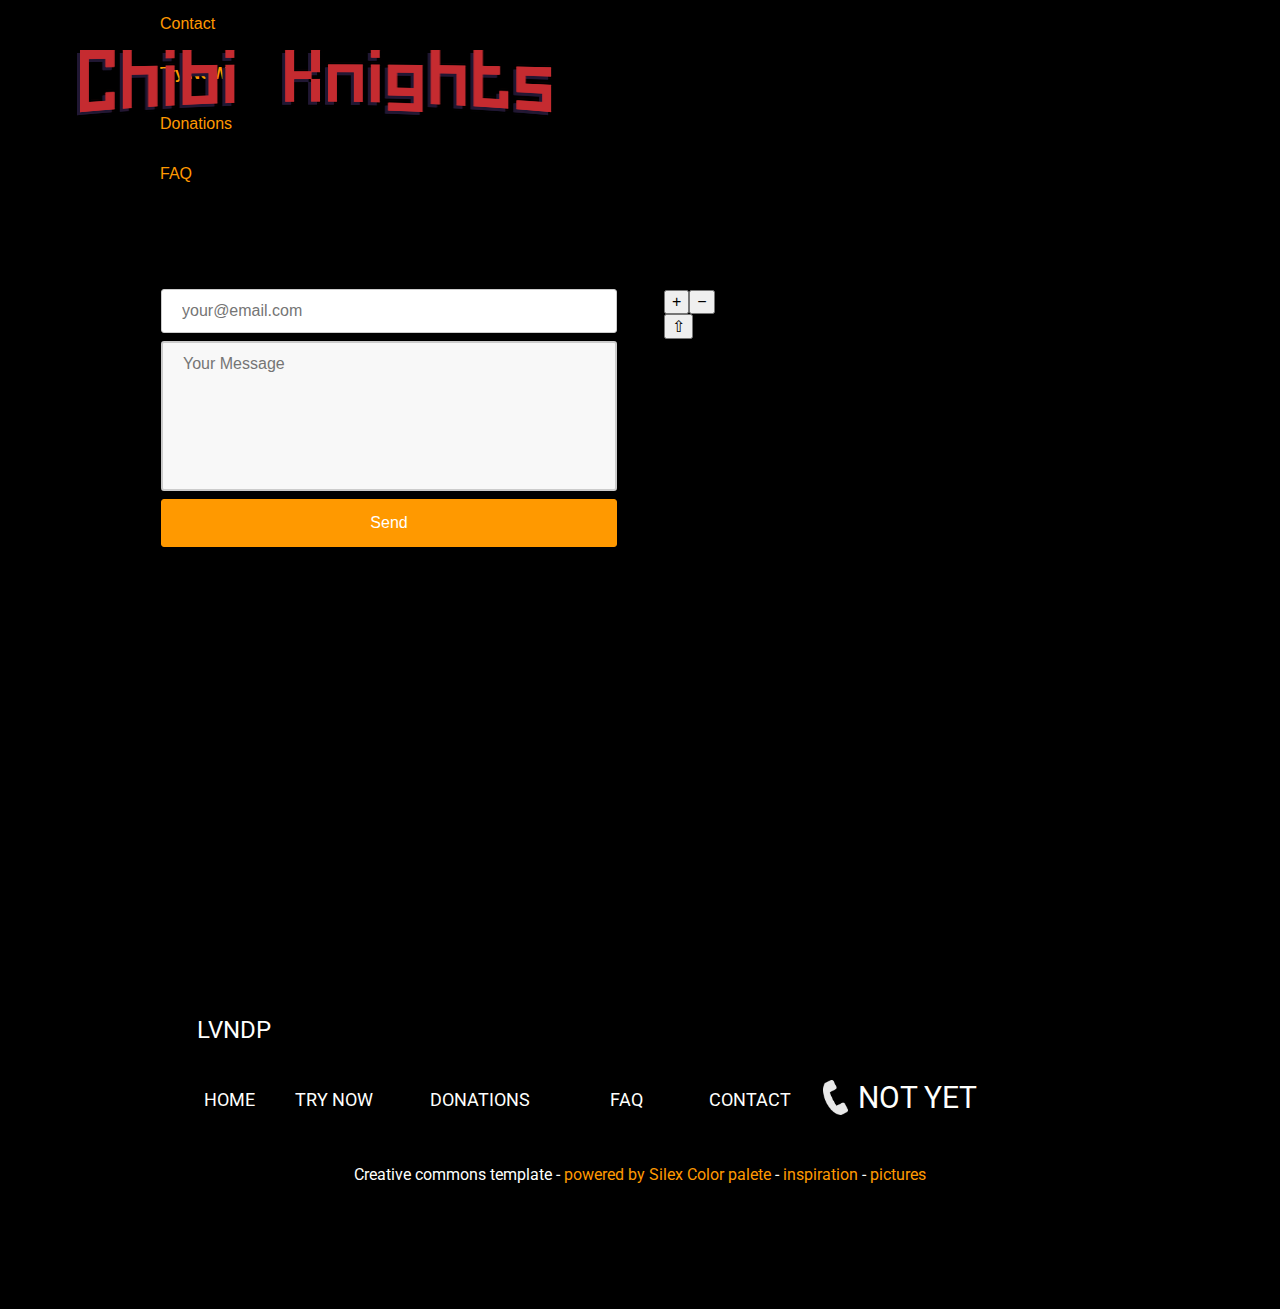
==== contact.html @ 05e99b9a "Batch update" ====
<!doctype html><html lang=""><head>
    <title>Ipsoom Center - Silex template - Contact</title>
    <meta charset="UTF-8">
    <meta name="generator" content="Silex v2.2.10">
    <!-- leave this for stats -->
    <script type="text/javascript" src="js/jquery.js"></script>
    

    
    <script type="text/javascript" src="js/front-end.js"></script>
    <!-- Normalize -->
    <link href="css/normalize.css" rel="stylesheet">
    <!-- Silex style -->
    <link href="css/front-end.css" rel="stylesheet">

    
    
    
    




























    




    
















































    
    
    
<link href="https://fonts.googleapis.com/css?family=Roboto:100,400" rel="stylesheet" class="silex-custom-font"><meta name="viewport" content="width=device-width, initial-scale=1"><meta name="website-width" content="960"><meta name="hostingProvider" content="unifile"><script src="js/script.js" type="text/javascript"></script><link href="css/styles.css" rel="stylesheet" type="text/css">

    <style>body { opacity: 0; transition: .25s opacity ease; }</style></head>

<body data-silex-type="container-element" class="silex-id-1439554967896-66 all-style enable-mobile silex-runtime silex-published" style=""><div data-silex-type="container-element" class="container-element editable-style silex-id-1538221038117-34 section-element hide-on-desktop" style=""><div data-silex-type="container-element" class="editable-style silex-id-1538221038114-33 container-element silex-element-content silex-container-content website-width"></div></div>
    <div data-silex-type="container-element" class="container-element editable-style silex-id-1490693608162-3 section-element website-min-width">
        <div data-silex-type="container-element" class="editable-style silex-element-content website-width silex-id-1490693608161-2 silex-container-content container-element"><div data-silex-type="text-element" class="editable-style silex-id-1552775712222-12 text-element silex-component hide-on-desktop prevent-auto-z-index nav" style=""><div class="silex-element-content normal"><style>.hamburger-menu_1563834258585_856 {position: absolute; z-index: 20;}.silex-editor .hamburger-menu_1563834258585_856 nav {left: -9999px;}.hamburger-menu_1563834258585_856 nav ul {margin-top: 80px;}.hamburger-menu_1563834258585_856 nav {opacity: 0; position: absolute; background-color: #333333; transition: left 1s ease, height 0s ease 1s; left: -300px; width: 300px; height: 20px;}.hamburger-menu_1563834258585_856.open nav {opacity: 1; height: 100vh; left: 0; transition: left 1s ease, height 0s ease 0s;}.hamburger-menu_1563834258585_856 .nav-container {z-index: 10; position: absolute;}.hamburger-menu_1563834258585_856.open .nav-container {}.hamburger-menu_1563834258585_856 .hamburger-btn {z-index: 20; cursor: pointer; position: absolute;}.hamburger-menu_1563834258585_856 .hamburger-btn span {display: block; width: 30px; height: 5px; margin-bottom: 3px; position: relative; background-color: #000000; border: 1px solid #ffffff; border-radius: 3px; transition: border-color 0.1s ease-in,
      opacity 0.1s ease-in,
      transform 0.1s ease-in,
      background 0.1s ease-in;}.hamburger-menu_1563834258585_856.open .hamburger-btn span {border-color: rgba(255, 255, 255, 0);}.hamburger-menu_1563834258585_856 .hamburger-btn span:first-child {transform-origin: 4px -2px;}.hamburger-menu_1563834258585_856.open .hamburger-btn span:first-child {transform: rotate(45deg) translate(7px, -4px);}.hamburger-menu_1563834258585_856.open .hamburger-btn span:nth-last-child(2) {opacity: 0;}.hamburger-menu_1563834258585_856 .hamburger-btn span:nth-child(3) {transform-origin: -11px 4px;}.hamburger-menu_1563834258585_856.open .hamburger-btn span:nth-child(3) {transform: rotate(-45deg) translate(0, 12px);}</style>
<!-- inspired by https://codepen.io/erikterwan/pen/EVzeRP -->
<div class="hamburger-menu_1563834258585_856 closed">
    <div class="hamburger-btn fixed">
      <span></span>
      <span></span>
      <span></span>
    </div>
    <div class="nav-container">
      <div class="prevent-scale">
        <nav role="navigation" class="">
            <ul>
            
                <li><a href="./" class="">Home</a></li>
            
                <li><a href="our-mission.html" class="">Our mission</a></li>
            
                <li><a href="news-press.html" class="">News &amp; Press</a></li>
            
                <li><a href="how-to-help.html" class="">How to help</a></li>
            
                <li><a href="contact.html" class="page-link-active">Contact</a></li>
            
            </ul>
        </nav>
      </div>
  </div>
</div>
<script type="text/javascript">
(function() {
  var isOpen = false;
  function close() {
    isOpen = false;
    $('.hamburger-menu_1563834258585_856').removeClass('open');
    $('.hamburger-menu_1563834258585_856').addClass('closed');
  }
  function open() {
    isOpen = true;
    $('.hamburger-menu_1563834258585_856').addClass('open');
    $('.hamburger-menu_1563834258585_856').removeClass('closed');
  }
  function toggle() {
    if(isOpen) close();
    else open();
  }
  var silexElement = $('.hamburger-menu_1563834258585_856').closest('.editable-style');
  function move(data) {
    var offset = silexElement.offset();
    $('.hamburger-menu_1563834258585_856 .nav-container').css({
      'transform': 'translate(' + (data.scrollLeft - (offset.left/data.scale)) + 'px, ' + (data.scrollTop - (offset.top/data.scale)) + 'px)'
    });
  }
  $('.hamburger-menu_1563834258585_856 .hamburger-btn').click(function() { toggle(); });
  $(document).on('silex.scroll silex.resize', function(e, data) {
    close();
    move(data);
  });
  close();
})();
</script>
</div></div>
            
            
            


            
            
            
        <div data-silex-type="container-element" class="editable-style silex-id-1552775732073-13 container-element hide-on-desktop"></div><a href="contact.html" data-silex-type="text-element" class="editable-style text-element silex-id-1439554966563-53 hide-on-mobile nav-mark nav page-link-active" style="">
                <div class="silex-element-content normal"><p><a href="contact.html" class="page-link-active">Contact</a></p>
                </div>
            </a><a href="our-mission.html" data-silex-type="text-element" class="editable-style text-element hide-on-mobile silex-id-1596401810194-0 nav-mark nav" style="">
                <div class="silex-element-content normal"><p><a href="our-mission.html" class=""><b>Try NOW</b></a></p>
                </div>
            </a><a href="news-press.html" data-silex-type="text-element" class="editable-style text-element silex-id-1439554966975-57 hide-on-mobile nav-mark nav" style="">
                <div class="silex-element-content normal"><p><a href="news-press.html" class="">Donations</a></p>
                </div>
            </a><a href="./" data-silex-type="image-element" class="editable-style silex-id-1490693355800-0 image-element" style=""><img src="assets/Title%20dfssssff%201.png" class="silex-element-content"></a><a href="how-to-help.html" data-silex-type="text-element" class="editable-style text-element hide-on-mobile silex-id-1596402918164-6 nav-mark nav" style="">
                <div class="silex-element-content normal"><p><a href="how-to-help.html" class="">FAQ</a></p>
                </div>
            </a></div>
    </div>
    
    











    <div class=""></div>




























    <div class="silex-pages">
        <a id="page-home" data-silex-type="page-element" class="page-element" href="./">Home</a><a id="page-our-mission" data-silex-type="page-element" class="page-element" href="our-mission.html">Our Mission</a><a id="page-news-press" data-silex-type="page-element" class="page-element" href="news-press.html">News &amp; Press</a><a id="page-how-to-help" data-silex-type="page-element" class="page-element" href="how-to-help.html">How to Help</a><a id="page-contact" data-silex-type="page-element" class="page-element page-link-active" href="contact.html">Contact</a><a id="page-game" href="game.html" data-silex-type="page-element" class="page-element">Game</a></div>






































    <div data-silex-type="container-element" class="container-element website-min-width editable-style silex-id-1490694258064-17 section-element page-contact paged-element paged-element-visible">
        <div data-silex-type="container-element" class="editable-style silex-element-content website-width silex-id-1490694258062-16 silex-container-content container-element">

            <div data-silex-type="html-element" class="editable-style silex-id-1492776401689-1 html-element silex-component silex-component-form">
                <div class="silex-element-content"><form id="id_1538220440244_659" action="https://formspree.io/your@email.com" method="POST">
  
  
  <div>
    
    <input required="" id="field2" name="field2" placeholder="your@email.com" type="text">
  </div>
  
  
  <div class="fill-vertical">
    
    <textarea required="" id="field3" name="field3" placeholder="Your Message"></textarea>
  </div>
  
  <input value="Send" type="submit">
</form>
<style>#id_1538220440244_659 input[type=text], select {width: 100%; padding: 12px 20px; margin: 8px 0; display: inline-block; border: 1px solid #ccc; border-radius: 3px; box-sizing: border-box;}#id_1538220440244_659 input[type=submit] {width: 100%; background-color: #FF9900; color: #FFFFFF; padding: 14px 20px; margin: 8px 0; border: 1px solid #ff9900; border-radius: 3px; cursor: pointer;}#id_1538220440244_659 label {color: #000000;}#id_1538220440244_659 .fill-vertical {flex: 1 1 auto; display: flex; flex-direction: column;}#id_1538220440244_659 .fill-vertical textarea {flex: 1 1 auto; width: 100%; height: 150px; padding: 12px 20px; box-sizing: border-box; border: 2px solid #ccc; border-radius: 3px; background-color: #f8f8f8; font-size: 16px; resize: none;}#id_1538220440244_659 {border-radius: 3px; display: flex; flex-direction: column; justify-content: space-between; height: 100%;}</style>

</div>
            </div>
            
        <div data-silex-type="html-element" class="editable-style silex-id-1548873212201-7 html-element silex-component silex-component-map silex-element-content-full-height"><div class="silex-element-content"><div id="mapdiv_1552776904778_764"><div class="ol-viewport" data-view="30" style="position: relative; overflow: hidden; width: 100%; height: 100%; touch-action: none;"><canvas class="ol-unselectable" width="456" height="400" style="width: 100%; height: 100%; display: none;"></canvas><div class="ol-overlaycontainer"></div><div class="ol-overlaycontainer-stopevent"><div class="ol-zoom ol-unselectable ol-control"><button class="ol-zoom-in" type="button" title="Zoom in">+</button><button class="ol-zoom-out" type="button" title="Zoom out">−</button></div><div class="ol-rotate ol-unselectable ol-control ol-hidden"><button class="ol-rotate-reset" type="button" title="Reset rotation"><span class="ol-compass" style="transform: rotate(0rad);">⇧</span></button></div><div class="ol-attribution ol-unselectable ol-control ol-collapsed" style="display: none;"><ul><li style=""><a href="https://openlayers.org/"><img src="[data-uri]"></a></li><li>© <a href="https://www.openstreetmap.org/copyright">OpenStreetMap</a> contributors.</li></ul><button type="button" title="Attributions"><span>i</span></button></div></div></div><div class="ol-viewport" data-view="3" style="position: relative; overflow: hidden; width: 100%; height: 100%; touch-action: none;"><canvas class="ol-unselectable" style="width: 100%; height: 100%; display: none;"></canvas><div class="ol-overlaycontainer"></div><div class="ol-overlaycontainer-stopevent"><div class="ol-zoom ol-unselectable ol-control"><button class="ol-zoom-in" type="button" title="Zoom in">+</button><button class="ol-zoom-out" type="button" title="Zoom out">−</button></div><div class="ol-rotate ol-unselectable ol-control ol-hidden"><button class="ol-rotate-reset" type="button" title="Reset rotation"><span class="ol-compass">⇧</span></button></div><div class="ol-attribution ol-unselectable ol-control ol-collapsed" style="display: none;"><ul><li style="display: none;"></li></ul><button type="button" title="Attributions"><span>i</span></button></div></div></div><div class="ol-viewport" data-view="3" style="position: relative; overflow: hidden; width: 100%; height: 100%; touch-action: none;"><canvas class="ol-unselectable" style="width: 100%; height: 100%; display: none;"></canvas><div class="ol-overlaycontainer"></div><div class="ol-overlaycontainer-stopevent"><div class="ol-zoom ol-unselectable ol-control"><button class="ol-zoom-in" type="button" title="Zoom in">+</button><button class="ol-zoom-out" type="button" title="Zoom out">−</button></div><div class="ol-rotate ol-unselectable ol-control ol-hidden"><button class="ol-rotate-reset" type="button" title="Reset rotation"><span class="ol-compass">⇧</span></button></div><div class="ol-attribution ol-unselectable ol-control ol-collapsed" style="display: none;"><ul><li style="display: none;"></li></ul><button type="button" title="Attributions"><span>i</span></button></div></div></div></div>
<style>#mapdiv_1552776904778_764 {width: 100%; height: 100%;}</style>
<script type="text/javascript">


function init_1552776904778_764() {
    if(!$('body').hasClass('silex-runtime') && typeof(ol) === 'undefined') {
        // wait for dependencies to be loaded
        setTimeout(init_1552776904778_764, 100);
        return;
    }

    // apply position and zoom
    // from map URL http://www.openstreetmap.org/#map=18/48.88680/2.34235&layers=C
    // var params = 'http://www.openstreetmap.org/#map=18/48.87378/2.29489&layers=C'.match(/.*map=([0-9]*)\/(.*)\/(.*)&layers=(.)/);
    var params = 'http://www.openstreetmap.org/#map=18/48.87378/2.29489&layers=C'.match(/.*map=([0-9]*)\/(.*)\/(.*)/);
    if(params) {
        var zoom = parseFloat(params[1]);
        var lat = parseFloat(params[2]);
        var lon = parseFloat(params[3]);
        // var layer = params[4] || 'S';
        var center = ol.proj.fromLonLat([lon, lat]);
        var map = new ol.Map({
          layers: [
            new ol.layer.Tile({
              source: new ol.source.OSM()
            })
          ],
          target: 'mapdiv_1552776904778_764',
          view: new ol.View({
            center: center,
            zoom: zoom
          })
        });
        
        var iconFeature = new ol.Feature({
            geometry: new ol.geom.Point(center)
        });
        var vectorSource = new ol.source.Vector({
            features: [iconFeature]
        });
        var vectorLayer = new ol.layer.Vector({
            source: vectorSource
        });
        var iconStyle = new ol.style.Style({
            image: new ol.style.Icon(({
                anchor: [0.5, 1],
                anchorXUnits: 'fraction',
                anchorYUnits: 'fraction',
                opacity: 1,
                src: 'https://openlayers.org/en/v4.0.1/examples/data/icon.png'
            }))
        });
        iconFeature.setStyle(iconStyle);
        map.addLayer(vectorLayer);
        
    }
}
init_1552776904778_764();
$(document).on('silex.resize', function() {
    $('#mapdiv_1552776904778_764').empty();
    init_1552776904778_764();
});

</script>
</div></div></div>
    </div>




    
    

    
    

    
    
    



















<div data-silex-type="container-element" class="container-element editable-style silex-id-1490694042605-9 section-element website-min-width">
        <div data-silex-type="container-element" class="editable-style silex-element-content website-width silex-id-1490694042604-8 silex-container-content container-element" style="">
            
            <a href="./" data-silex-type="text-element" class="editable-style text-element silex-id-1439554962691-15 logo" style="">
                <div class="silex-element-content normal">
                    <h2>
                        LVNDP</h2><span class="_wysihtml-temp-caret-fix" style="position: absolute; display: block; min-width: 1px; z-index: 99999;">﻿</span></div>
            </a>
            
            <div data-silex-type="image-element" class="editable-style image-element silex-id-1439554962386-12"><img src="assets/form_icon_phone.png" class="silex-element-content">
            </div>
            <a href="tel:+1800990722" data-silex-type="text-element" class="editable-style text-element silex-id-1439554962283-11 phone-number">
                <div class="silex-element-content normal">
                    <p><b><font color="#fefffd">NOT YET</font>&nbsp;</b><br></p><span class="_wysihtml-temp-caret-fix" style="position: absolute; display: block; min-width: 1px; z-index: 99999;">﻿</span></div>
            </a>
            <a href="contact.html" data-silex-type="text-element" class="editable-style text-element silex-id-1439554962181-10 nav hide-on-mobile nav-mark page-link-active">
                <div class="silex-element-content normal"><p>Contact</p>
                </div>
            </a>
            <a href="how-to-help.html" data-silex-type="text-element" class="editable-style text-element silex-id-1439554962078-9 nav hide-on-mobile nav-mark">
                <div class="silex-element-content normal"><p>Faq</p>
                </div>
            </a>
            <a href="news-press.html" data-silex-type="text-element" class="editable-style text-element silex-id-1439554961964-8 hide-on-mobile nav nav-mark">
                <div class="silex-element-content normal"><p>Donations</p>
                </div>
            </a>
            <a href="our-mission.html" data-silex-type="text-element" class="editable-style text-element silex-id-1439554961840-7 hide-on-mobile nav nav-mark">
                <div class="silex-element-content normal"><p>Try now</p>
                </div>
            </a>
            <a href="./" data-silex-type="text-element" class="editable-style text-element silex-id-1439554961739-6 nav hide-on-mobile nav-mark">
                <div class="silex-element-content normal"><p>Home</p>
                </div>
            </a>
            <div data-silex-type="text-element" class="editable-style text-element silex-id-1439554962792-16 footer">
                <div class="silex-element-content normal"><p>Creative commons template - <a href="//www.silex.me">powered by Silex</a>
                    
                    <a href="//www.colorcombos.com/color-schemes/253/ColorCombo253.html">Color palete</a> - <a href="//blog.templatemonster.com/2011/07/18/free-website-template-charity-jquery-slider-typography/">inspiration</a>
                         - <a href="https://unsplash.com/">pictures</a></p>
                    
                </div>
            </div>
        </div>
    </div></body></html>
---- css/front-end.css ----
/**
 * This file holds the basic CSS styles of Silex websites
 */

/* pages */
.page-element{
  display: none;
}
.paged-element{
  display: none;
}
.silex-published .paged-element{
  display: block;
}
/* default style for silex elements */
.editable-style{
  position: absolute;
  box-sizing: content-box; /* this is needed to set the size of elements with a border (though it could be omited since this is the default value) */
}
.silex-element-content{
  overflow: hidden;
  border-radius: initial;
  width: 100%;
}
/* prevent-auto-z-index is to let the components handle their z-index */
.section-element > .silex-element-content > *:not(.prevent-auto-z-index) {
  /* put the elements of a section on top of sections bellow */
  z-index: 10;
}
.silex-element-content {
  pointer-events: none;
}
.silex-element-content[contenteditable="true"] {
  min-height: 20px;
  cursor: text;
  pointer-events: auto;
}
.editable-style.silex-selected.text-editor-focus {
  /* remove text box selection markers
  box-shadow: none;
  */
  /* a click on current text box will select it */
  cursor: pointer;
}
.text-editor-focus .ui-resizable-handle {
  /* remove text box UI handles for resize */
  display: none;
}
.section-element > .silex-element-content {
  /* section have a content element, and it needs to keep pointer events
     because it container other silex elements
  */
  pointer-events: auto;
}
body.silex-runtime .silex-element-content {
  pointer-events: auto;
}
.editable-style.section-element {
  position: relative;
  left: 0;
  top: 0;
  right: 0;
  padding: 0 100px;
  margin: 0;
}
.silex-runtime .editable-style.section-element {
  padding: 0;
  margin: 0;
  margin-top: -1px;
}
.default-site-width, /* for backward compat, FIXME: remove in a while */
.website-width {
  width: 960px;
}
.section-element .silex-container-content {
  position: relative;
  left: 0;
  top: 0;
  margin-left: auto;
  margin-right: auto;
  overflow: initial;
}
/* background */
.background{
  position: relative !important;
  left: 0 !important;
  top: 0 !important; /* !important is useful while editing */
  margin-left: auto;
  margin-right: auto;
  z-index: 1;
}
/* resize */
.editable-style.image-element .silex-element-content {
  position: absolute;
  border-radius: inherit; /* this is to follow the element's radius */
  height: 100%;
}
/* wysihtml text editor styles */
.wysiwyg-float-left {
  float: left;
  margin: 0 8px 8px 0;
}
.wysiwyg-float-right {
  float: right;
  margin: 0 0 8px 8px;
}
/* Remove dots surrounding links in Firefox
    because of normalize.css */
a:focus{ outline: none;}

body.silex-runtime .editable-style[data-silex-href] {
  cursor: pointer;
}
body.enable-mobile .editable-style.hide-on-desktop {
  display: none;
}
/* elements styles */
body.enable-mobile .background {
  height: initial;
  padding-bottom: 50px;
}
.silex-runtime .fixed {
  position: absolute;
  z-index: 20;
}
/* Mobile styles */
@media (max-width:480px) {
  /* hide horizontal scroll bar which appears because of residual values in css
  html {
    overflow-x: hidden;
  }
  */
  body {
    position: initial; /* used to be absolute but now only in editor (editable.css), when position is absolute the body has the size of its content */
  }
  /* mobile mode */
  body.enable-mobile .editable-style:not(.prevent-mobile-style),
  body.enable-mobile .background.background-initial {
    position: static;
    top: auto;
    left: auto;
    max-width: 100%;
    min-width: auto; /* this is to remove sections min-width, since section min-width is set to the witdh of its content in Element::setStyle() */
    margin-left: auto;
    margin-right: auto;
  }
  body.enable-mobile .editable-style.container-element {
    padding: 10px; /* leave space between a container and its content */
  }
  body.enable-mobile .editable-style.section-element {
    padding: 0;
  }
  body.enable-mobile .editable-style.section-element > .silex-element-content {
    padding: 10px 0; /* leave space between a container and its content */
  }
  body.enable-mobile.silex-resizing .editable-style:not(.prevent-mobile-style) {
    max-width: unset; /* while dragging let the user size the elements freely */
  }
  body.enable-mobile .image-element.editable-style:not(.prevent-mobile-style) {
    position: relative;
  }
  body.enable-mobile .editable-style.section-element {
    max-width: 100%; /* section bg should be 100% width because user do not need to grab the side and resize */
    padding: 0;
    margin: 0;
  }
  body.enable-mobile .container-element {
    display: flex;
    align-items: center;
    justify-content: space-around;
    flex-wrap: wrap;
    height: fit-content;
  }
  /* but still hide paged elements or desktop only elements */
  .paged-element-hidden.paged-element.editable-style {
    display: none;
  }
  body.enable-mobile .editable-style.hide-on-mobile {
    display: none;
  }
  body.enable-mobile .editable-style.hide-on-desktop {
    display: initial;
  }
  body.silex-runtime.enable-mobile .background.background-initial {
    max-width: 100%;
  }
}

/**
 * prodotype components
 */
.silex-element-content-full-height .silex-element-content {
  height: 100%;
}
.prodotype-preview {
  display: none;
}
.prodotype-runtime,
.prodotype-runtime-strict {
  display: none;
}
.prodotype-published {
  display: none;
}
body.silex-editor .prodotype-preview {
  display: block;
}
body.silex-runtime .prodotype-runtime,
body.silex-runtime .prodotype-runtime-strict {
  display: block;
}
body.silex-published .prodotype-published {
  display: block;
}
body.silex-publish .prodotype-runtime-strict {
  display: none;
}
.prodotype-force-size {
  position: absolute;
  width: 100%;
  height: 100%;
}
.silex-component-button button {
  width: 100%;
}
/* full-width component*/
div.editable-style.full-width-section {
  min-height: 100px;
}

div.editable-style.full-width-section>.editable-style {
  position: static;
  min-width: 100%;
}

div.editable-style.full-width-section>.editable-style.silex-element-content {
  display: none;
}
---- css/styles.css ----
.nav-mark a {padding: 15px 5px; transition: background-color .5s ease;}.sub-nav.sub-nav-active {width: 250px; box-shadow: 0 1px 10px black;}.sub-nav {transition: all .15s ease-out; z-index: 100; cursor: pointer;}
.silex-id-1439554967896-66 {background-color: rgb(0, 0, 0); border-top-color: rgb(0, 0, 0); border-right-color: rgb(0, 0, 0); border-bottom-color: rgb(0, 0, 0); border-left-color: rgb(0, 0, 0);}.silex-id-1538221038117-34 {top: 5px; left: 5px;}@media only screen and (max-width: 480px) {.silex-id-1538221038117-34 {top: 0px; left: 0px;}}.silex-id-1538221038114-33 {min-height: 20px;}@media only screen and (max-width: 480px) {.silex-id-1538221038114-33 {min-height: 58px; top: 27px; left: 12px; width: 445px;}}.silex-id-1490693608162-3 {background-color: transparent; top: 5px; left: 5px; min-width: 960px;}.silex-id-1490693608161-2 {min-height: 147px; background-color: transparent; top: 15px; left: 647px; width: 960px;}.silex-id-1552775712222-12 {min-height: 27px; width: 33px; background-color: transparent; top: 100px; left: 774px;}@media only screen and (max-width: 480px) {.silex-id-1552775712222-12 {left: 0px; top: 0px; min-height: 26px; width: 32px;}}.silex-id-1552775732073-13 {width: 100px; min-height: 100px; background-color: rgb(255, 255, 255); top: 100px; left: 740px;}@media only screen and (max-width: 480px) {.silex-id-1552775732073-13 {left: 391px; top: 64px; background-color: transparent; width: 27px; min-height: 20px;}}.silex-id-1439554966563-53 {width: 95px; top: 73px; left: 819px; box-sizing: content-box; min-height: 46px;}.silex-id-1596401810194-0 {width: 152px; top: 73px; left: 393px; box-sizing: content-box; min-height: 55px;}.silex-id-1439554966975-57 {width: 152px; top: 73px; left: 533px; box-sizing: content-box; min-height: 55px; background-color: transparent;}.silex-id-1490693355800-0 {width: 492px; min-height: 85px; top: 43.98957443237305px; left: -93.00000095367432px;}.silex-id-1596402918164-6 {width: 95px; top: 73px; left: 697.9896240234375px; box-sizing: content-box; min-height: 45px;}.silex-id-1490693798023-5 {background-color: transparent; top: 178px; left: 5px; min-width: 960px;}.silex-id-1490693798022-4 {min-height: 474px; background-color: transparent; top: 15px; left: 647px; width: 960px;}.silex-id-1439554966458-52 {width: 960px; top: 3px; left: -1.333343505859375px; box-sizing: content-box; background-color: transparent; min-height: 482px;}.silex-id-1439554966357-51 {width: 232px; top: 164px; left: 0px; box-sizing: content-box; border-top-color: rgb(255, 255, 255); border-right-color: rgb(255, 255, 255); border-bottom-color: rgb(255, 255, 255); border-left-color: rgb(255, 255, 255); border-top-width: 0px; border-right-width: 3px; border-bottom-width: 0px; border-left-width: 0px; border-top-style: solid; border-right-style: solid; border-bottom-style: solid; border-left-style: solid; background-color: rgb(102, 88, 71); min-height: 159px;}@media only screen and (max-width: 480px) {.silex-id-1439554966357-51 {top: 0px; left: 93px; width: 234px; min-height: 158px;}}.silex-id-1439554966255-50 {width: 183px; top: 22px; left: 45px; box-sizing: content-box; min-height: 118px;}.silex-id-1439554966154-49 {width: 232px; top: 5px; left: 0px; box-sizing: content-box; border-top-color: rgb(255, 255, 255); border-right-color: rgb(255, 255, 255); border-bottom-color: rgb(255, 255, 255); border-left-color: rgb(255, 255, 255); border-top-width: 0px; border-right-width: 3px; border-bottom-width: 0px; border-left-width: 0px; border-top-style: solid; border-right-style: solid; border-bottom-style: solid; border-left-style: solid; background-color: rgba(192,74,53,1); min-height: 159px;}.silex-id-1439554966050-48 {width: 183px; top: 17px; left: 45px; box-sizing: content-box; min-height: 104px;}.silex-id-1439554965843-46 {width: 232px; top: 323px; left: 0px; box-sizing: content-box; border-top-color: rgb(255, 255, 255); border-right-color: rgb(255, 255, 255); border-bottom-color: rgb(255, 255, 255); border-left-color: rgb(255, 255, 255); border-top-width: 0px; border-right-width: 3px; border-bottom-width: 0px; border-left-width: 0px; border-top-style: solid; border-right-style: solid; border-bottom-style: solid; border-left-style: solid; background-color: rgb(61, 54, 45); min-height: 159px;}.silex-id-1439554965740-45 {width: 183px; top: 22px; left: 45px; box-sizing: content-box; min-height: 104px;}.silex-id-1596401957684-2 {width: 520px; min-height: 482px; top: 2px; left: 235px;}.silex-id-1596402475060-4 {width: 478px; min-height: 482px; top: 2px; left: 492px; border-width: 0 0 0 5px; border-style: solid;}.silex-id-1596402753030-5 {width: 229px; min-height: 50px; top: 11px; left: 508.00341796875px;}.silex-id-1490694258064-17 {background-color: transparent; top: 171px; left: 0px; border-color: #000000; min-width: 960px;}.silex-id-1490694258062-16 {min-height: 744px; background-color: transparent; border-color: #000000; top: 15px; left: 329px; width: 960px;}.silex-id-1492776401689-1 {width: 456px; height: 587px; background-color: transparent; top: 83px; left: 1px;}.silex-id-1548873212201-7 {height: 400px; width: 456px; background-color: transparent; top: 92px; left: 504px;}.silex-id-1490694217944-13 {background-color: transparent; top: 171px; left: 0px;}.silex-id-1490694217944-12 {min-height: 236px; background-color: transparent;}.silex-id-1439554961432-3 {width: 817px; top: 31px; left: 2px; box-sizing: content-box; min-height: 189px;}.silex-id-1490701905049-21 {background-color: transparent; top: 100px; left: NaNpx; background-image: url(../assets/nQZcA7PRTyuduZPSZQ88_wanderlust.jpg); background-size: cover; background-position: center center;}.silex-id-1490701905043-20 {min-height: 480px; background-color: transparent;}.silex-id-1490694237194-15 {background-color: transparent; top: 171px; left: 0px; min-width: 960px;}.silex-id-1490694237193-14 {min-height: 232px; background-color: transparent; top: 15px; left: 545px; width: 960px;}.silex-id-1439554961331-2 {width: 817px; top: 31px; left: 2px; box-sizing: content-box; min-height: 189px;}.silex-id-1490701944668-23 {background-color: transparent; top: 100px; left: NaNpx; background-image: url(../assets/xpdPwXTASnOUXFpIPgDs_IMG_1460_edt.jpg); background-size: cover; background-position: bottom center;}.silex-id-1490701944667-22 {min-height: 480px; background-color: transparent;}.silex-id-1490694152451-11 {background-color: transparent; top: 433px; left: NaNpx; min-width: 960px;}.silex-id-1490694152449-10 {min-height: 151px; background-color: transparent; top: 0px; left: 0px;}.silex-id-1439554961635-5 {width: 817px; top: 31px; left: 2px; box-sizing: content-box; min-height: 102px;}.silex-id-1596448483202-2 {}.silex-id-1596448483053-1 {min-height: 505px; top: 0px; left: 0px;}.silex-id-1596449846811-5 {}.silex-id-1596449846684-4 {min-height: 604px; top: 0px; left: 0px;}.silex-id-1596453449970-0 {width: 437px; min-height: 36px; top: 258px; left: 261.0000305175781px;}.silex-id-1490694042605-9 {background-color: transparent; top: 931px; left: 0px;}@media only screen and (max-width: 480px) {.silex-id-1490694042605-9 {top: 3037px; left: 0px;}}.silex-id-1490694042604-8 {min-height: 367px; background-color: transparent; top: 0px; left: 0px;}@media only screen and (max-width: 480px) {.silex-id-1490694042604-8 {min-height: 648px;}}.silex-id-1439554962691-15 {width: 264px; top: 55px; left: 37px; box-sizing: content-box; min-height: 67px;}@media only screen and (max-width: 480px) {.silex-id-1439554962691-15 {top: 2000px; left: 13px; width: 419px; min-height: 125px;}}.silex-id-1439554962386-12 {width: 25px; top: 139px; left: 663px; box-sizing: content-box; min-height: 34.5676px;}.silex-id-1439554962283-11 {width: 240px; top: 127px; left: 698px; box-sizing: content-box; min-height: 52px;}@media only screen and (max-width: 480px) {.silex-id-1439554962283-11 {top: 2129px; left: 1px; width: 240px; min-height: 38px;}}.silex-id-1439554962181-10 {width: 102px; top: 136px; left: 539px; box-sizing: content-box; min-height: 45px;}.silex-id-1439554962078-9 {width: 133px; top: 136px; left: 400px; box-sizing: content-box; min-height: 45px;}.silex-id-1439554961964-8 {width: 146px; top: 136px; left: 247px; box-sizing: content-box; min-height: 45px;}.silex-id-1439554961840-7 {width: 134px; top: 136px; left: 107px; box-sizing: content-box; min-height: 45px;}.silex-id-1439554961739-6 {width: 65px; top: 136px; left: 37px; box-sizing: content-box; min-height: 45px;}.silex-id-1439554962792-16 {width: 600px; top: 208px; left: 180px; box-sizing: content-box; background-color: transparent; min-height: 50px;}.silex-id-1538217695429-29 {width: 159px; min-height: 68px; background-color: transparent; top: 74px; left: 754px;}
h2 {font-weight: 400;}.text-element > .silex-element-content {font-family: 'Roboto', sans-serif; font-weight: 400; color: #FEFFFD;}a {color: #FF9900; text-decoration: none;}[data-silex-href] {color: #FF9900; text-decoration: none;}@media only screen and (max-width: 480px), only screen and (max-device-width: 480px) {.text-element > .silex-element-content {font-size: 200%;}}
.nav.text-element > .silex-element-content {font-weight: 400; font-size: 18px; text-align: center; text-transform: uppercase; line-height: 10px;}.nav a {color: #ffffff;}.nav [data-silex-href] {color: #ffffff;}.nav .page-link-active {background-color: #FF9900;}.nav a:hover {background-color: #FF9900;}.nav [data-silex-href]:hover {background-color: #FF9900;}@media only screen and (max-width: 480px) {.nav ul li {list-style-type: none; line-height: 2;}}
.white-title h2 {font-weight: 100; font-size: 38px; color: #000000; text-transform: capitalize; line-height: 0;}.white-title.text-element > .silex-element-content {font-weight: 700;}.white-title h2::first-letter {font-weight: 400; color: #ffffff; background-color: #ff9900; letter-spacing: 10px;}
.black-text.text-element > .silex-element-content {color: #000000;}
.content h2 {text-transform: uppercase;}.content h3 {font-weight: normal; font-size: 28px; line-height: 0.4;}.content u {color: #ff9900; text-decoration: none;}
.phone-number.text-element > .silex-element-content {font-size: 30px; line-height: 0;}.phone-number b {font-weight: normal; color: #665847;}
.buttons h2 {font-weight: 200;}.buttons h3 {font-weight: normal; font-size: 22px;}.buttons.text-element > .silex-element-content {font-size: 25px; text-transform: uppercase; line-height: 5px;}.buttons p {font-weight: 200; font-size: 18px; text-align: center; line-height: 0;}
.footer.text-element > .silex-element-content {text-align: center;}
.quote.text-element > .silex-element-content {font-size: 59px;}
.website-width {width: 960px;}
.style-no-nav.text-element > .silex-element-content {font-size: 18px; color: #c33564; text-align: center; line-height: 10px; column-rule-style: groove;}
body.silex-runtime {opacity: 1;}
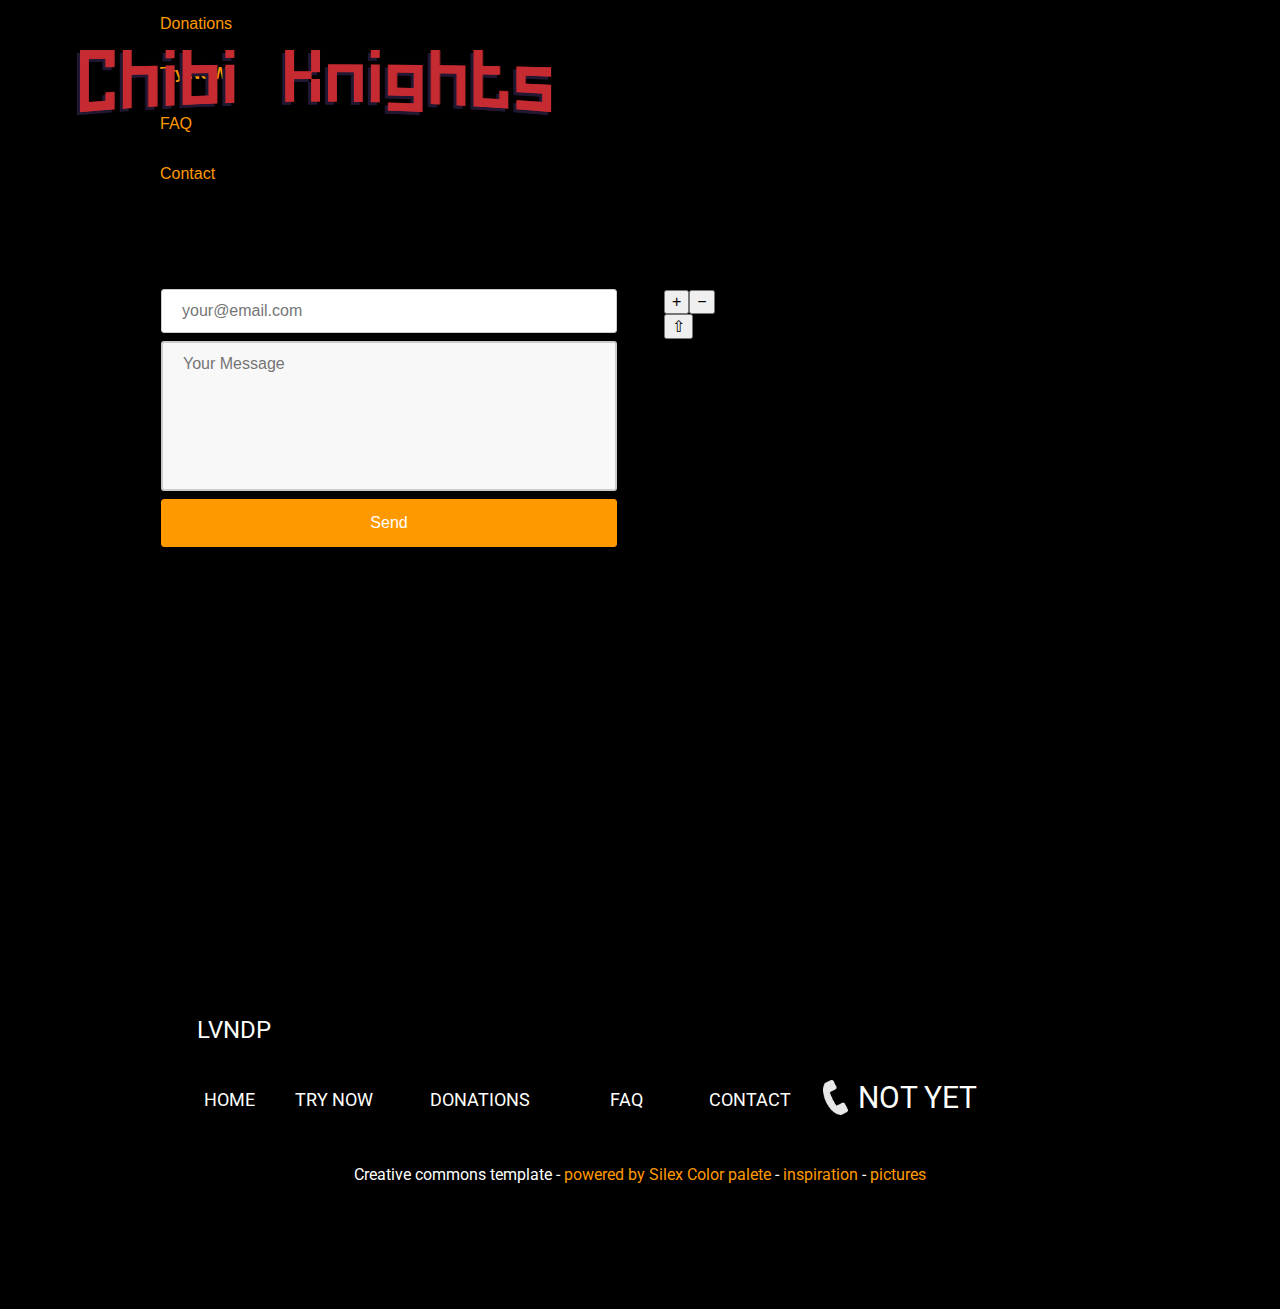
==== commit e1e4f6b6: "Batch update" ====
--- a/contact.html
+++ b/contact.html
@@ -102,7 +102,7 @@
     
     
     
-<link href="https://fonts.googleapis.com/css?family=Roboto:100,400" rel="stylesheet" class="silex-custom-font"><meta name="viewport" content="width=device-width, initial-scale=1"><meta name="website-width" content="960"><meta name="hostingProvider" content="unifile"><script src="js/script.js" type="text/javascript"></script><link href="css/styles.css" rel="stylesheet" type="text/css">
+<link href="https://fonts.googleapis.com/css?family=Roboto:100,400" rel="stylesheet" class="silex-custom-font"><meta name="viewport" content="width=device-width, initial-scale=1"><meta name="website-width" content="960"><meta name="hostingProvider" content="ghpages"><script src="js/script.js" type="text/javascript"></script><link href="css/styles.css" rel="stylesheet" type="text/css">
 
     <style>body { opacity: 0; transition: .25s opacity ease; }</style></head>
 
@@ -180,17 +180,17 @@
             
             
             
-        <div data-silex-type="container-element" class="editable-style silex-id-1552775732073-13 container-element hide-on-desktop"></div><a href="contact.html" data-silex-type="text-element" class="editable-style text-element silex-id-1439554966563-53 hide-on-mobile nav-mark nav page-link-active" style="">
-                <div class="silex-element-content normal"><p><a href="contact.html" class="page-link-active">Contact</a></p>
+        <div data-silex-type="container-element" class="editable-style silex-id-1552775732073-13 container-element hide-on-desktop"></div><a href="./" data-silex-type="image-element" class="editable-style silex-id-1490693355800-0 image-element" style=""><img src="assets/Title%20dfssssff%201.png" class="silex-element-content"></a><a href="news-press.html" data-silex-type="text-element" class="editable-style text-element silex-id-1439554966975-57 hide-on-mobile nav-mark nav" style="">
+                <div class="silex-element-content normal"><p><a href="news-press.html" class="">Donations</a></p>
                 </div>
             </a><a href="our-mission.html" data-silex-type="text-element" class="editable-style text-element hide-on-mobile silex-id-1596401810194-0 nav-mark nav" style="">
                 <div class="silex-element-content normal"><p><a href="our-mission.html" class=""><b>Try NOW</b></a></p>
                 </div>
-            </a><a href="news-press.html" data-silex-type="text-element" class="editable-style text-element silex-id-1439554966975-57 hide-on-mobile nav-mark nav" style="">
-                <div class="silex-element-content normal"><p><a href="news-press.html" class="">Donations</a></p>
-                </div>
-            </a><a href="./" data-silex-type="image-element" class="editable-style silex-id-1490693355800-0 image-element" style=""><img src="assets/Title%20dfssssff%201.png" class="silex-element-content"></a><a href="how-to-help.html" data-silex-type="text-element" class="editable-style text-element hide-on-mobile silex-id-1596402918164-6 nav-mark nav" style="">
+            </a><a href="how-to-help.html" data-silex-type="text-element" class="editable-style text-element hide-on-mobile silex-id-1596402918164-6 nav-mark nav" style="">
                 <div class="silex-element-content normal"><p><a href="how-to-help.html" class="">FAQ</a></p>
+                </div>
+            </a><a href="contact.html" data-silex-type="text-element" class="editable-style text-element silex-id-1439554966563-53 hide-on-mobile nav-mark nav page-link-active" style="">
+                <div class="silex-element-content normal"><p><a href="contact.html" class="page-link-active">Contact</a></p>
                 </div>
             </a></div>
     </div>
--- a/css/styles.css
+++ b/css/styles.css
@@ -1,6 +1,6 @@
 
 .nav-mark a {padding: 15px 5px; transition: background-color .5s ease;}.sub-nav.sub-nav-active {width: 250px; box-shadow: 0 1px 10px black;}.sub-nav {transition: all .15s ease-out; z-index: 100; cursor: pointer;}
-.silex-id-1439554967896-66 {background-color: rgb(0, 0, 0); border-top-color: rgb(0, 0, 0); border-right-color: rgb(0, 0, 0); border-bottom-color: rgb(0, 0, 0); border-left-color: rgb(0, 0, 0);}.silex-id-1538221038117-34 {top: 5px; left: 5px;}@media only screen and (max-width: 480px) {.silex-id-1538221038117-34 {top: 0px; left: 0px;}}.silex-id-1538221038114-33 {min-height: 20px;}@media only screen and (max-width: 480px) {.silex-id-1538221038114-33 {min-height: 58px; top: 27px; left: 12px; width: 445px;}}.silex-id-1490693608162-3 {background-color: transparent; top: 5px; left: 5px; min-width: 960px;}.silex-id-1490693608161-2 {min-height: 147px; background-color: transparent; top: 15px; left: 647px; width: 960px;}.silex-id-1552775712222-12 {min-height: 27px; width: 33px; background-color: transparent; top: 100px; left: 774px;}@media only screen and (max-width: 480px) {.silex-id-1552775712222-12 {left: 0px; top: 0px; min-height: 26px; width: 32px;}}.silex-id-1552775732073-13 {width: 100px; min-height: 100px; background-color: rgb(255, 255, 255); top: 100px; left: 740px;}@media only screen and (max-width: 480px) {.silex-id-1552775732073-13 {left: 391px; top: 64px; background-color: transparent; width: 27px; min-height: 20px;}}.silex-id-1439554966563-53 {width: 95px; top: 73px; left: 819px; box-sizing: content-box; min-height: 46px;}.silex-id-1596401810194-0 {width: 152px; top: 73px; left: 393px; box-sizing: content-box; min-height: 55px;}.silex-id-1439554966975-57 {width: 152px; top: 73px; left: 533px; box-sizing: content-box; min-height: 55px; background-color: transparent;}.silex-id-1490693355800-0 {width: 492px; min-height: 85px; top: 43.98957443237305px; left: -93.00000095367432px;}.silex-id-1596402918164-6 {width: 95px; top: 73px; left: 697.9896240234375px; box-sizing: content-box; min-height: 45px;}.silex-id-1490693798023-5 {background-color: transparent; top: 178px; left: 5px; min-width: 960px;}.silex-id-1490693798022-4 {min-height: 474px; background-color: transparent; top: 15px; left: 647px; width: 960px;}.silex-id-1439554966458-52 {width: 960px; top: 3px; left: -1.333343505859375px; box-sizing: content-box; background-color: transparent; min-height: 482px;}.silex-id-1439554966357-51 {width: 232px; top: 164px; left: 0px; box-sizing: content-box; border-top-color: rgb(255, 255, 255); border-right-color: rgb(255, 255, 255); border-bottom-color: rgb(255, 255, 255); border-left-color: rgb(255, 255, 255); border-top-width: 0px; border-right-width: 3px; border-bottom-width: 0px; border-left-width: 0px; border-top-style: solid; border-right-style: solid; border-bottom-style: solid; border-left-style: solid; background-color: rgb(102, 88, 71); min-height: 159px;}@media only screen and (max-width: 480px) {.silex-id-1439554966357-51 {top: 0px; left: 93px; width: 234px; min-height: 158px;}}.silex-id-1439554966255-50 {width: 183px; top: 22px; left: 45px; box-sizing: content-box; min-height: 118px;}.silex-id-1439554966154-49 {width: 232px; top: 5px; left: 0px; box-sizing: content-box; border-top-color: rgb(255, 255, 255); border-right-color: rgb(255, 255, 255); border-bottom-color: rgb(255, 255, 255); border-left-color: rgb(255, 255, 255); border-top-width: 0px; border-right-width: 3px; border-bottom-width: 0px; border-left-width: 0px; border-top-style: solid; border-right-style: solid; border-bottom-style: solid; border-left-style: solid; background-color: rgba(192,74,53,1); min-height: 159px;}.silex-id-1439554966050-48 {width: 183px; top: 17px; left: 45px; box-sizing: content-box; min-height: 104px;}.silex-id-1439554965843-46 {width: 232px; top: 323px; left: 0px; box-sizing: content-box; border-top-color: rgb(255, 255, 255); border-right-color: rgb(255, 255, 255); border-bottom-color: rgb(255, 255, 255); border-left-color: rgb(255, 255, 255); border-top-width: 0px; border-right-width: 3px; border-bottom-width: 0px; border-left-width: 0px; border-top-style: solid; border-right-style: solid; border-bottom-style: solid; border-left-style: solid; background-color: rgb(61, 54, 45); min-height: 159px;}.silex-id-1439554965740-45 {width: 183px; top: 22px; left: 45px; box-sizing: content-box; min-height: 104px;}.silex-id-1596401957684-2 {width: 520px; min-height: 482px; top: 2px; left: 235px;}.silex-id-1596402475060-4 {width: 478px; min-height: 482px; top: 2px; left: 492px; border-width: 0 0 0 5px; border-style: solid;}.silex-id-1596402753030-5 {width: 229px; min-height: 50px; top: 11px; left: 508.00341796875px;}.silex-id-1490694258064-17 {background-color: transparent; top: 171px; left: 0px; border-color: #000000; min-width: 960px;}.silex-id-1490694258062-16 {min-height: 744px; background-color: transparent; border-color: #000000; top: 15px; left: 329px; width: 960px;}.silex-id-1492776401689-1 {width: 456px; height: 587px; background-color: transparent; top: 83px; left: 1px;}.silex-id-1548873212201-7 {height: 400px; width: 456px; background-color: transparent; top: 92px; left: 504px;}.silex-id-1490694217944-13 {background-color: transparent; top: 171px; left: 0px;}.silex-id-1490694217944-12 {min-height: 236px; background-color: transparent;}.silex-id-1439554961432-3 {width: 817px; top: 31px; left: 2px; box-sizing: content-box; min-height: 189px;}.silex-id-1490701905049-21 {background-color: transparent; top: 100px; left: NaNpx; background-image: url(../assets/nQZcA7PRTyuduZPSZQ88_wanderlust.jpg); background-size: cover; background-position: center center;}.silex-id-1490701905043-20 {min-height: 480px; background-color: transparent;}.silex-id-1490694237194-15 {background-color: transparent; top: 171px; left: 0px; min-width: 960px;}.silex-id-1490694237193-14 {min-height: 232px; background-color: transparent; top: 15px; left: 545px; width: 960px;}.silex-id-1439554961331-2 {width: 817px; top: 31px; left: 2px; box-sizing: content-box; min-height: 189px;}.silex-id-1490701944668-23 {background-color: transparent; top: 100px; left: NaNpx; background-image: url(../assets/xpdPwXTASnOUXFpIPgDs_IMG_1460_edt.jpg); background-size: cover; background-position: bottom center;}.silex-id-1490701944667-22 {min-height: 480px; background-color: transparent;}.silex-id-1490694152451-11 {background-color: transparent; top: 433px; left: NaNpx; min-width: 960px;}.silex-id-1490694152449-10 {min-height: 151px; background-color: transparent; top: 0px; left: 0px;}.silex-id-1439554961635-5 {width: 817px; top: 31px; left: 2px; box-sizing: content-box; min-height: 102px;}.silex-id-1596448483202-2 {}.silex-id-1596448483053-1 {min-height: 505px; top: 0px; left: 0px;}.silex-id-1596449846811-5 {}.silex-id-1596449846684-4 {min-height: 604px; top: 0px; left: 0px;}.silex-id-1596453449970-0 {width: 437px; min-height: 36px; top: 258px; left: 261.0000305175781px;}.silex-id-1490694042605-9 {background-color: transparent; top: 931px; left: 0px;}@media only screen and (max-width: 480px) {.silex-id-1490694042605-9 {top: 3037px; left: 0px;}}.silex-id-1490694042604-8 {min-height: 367px; background-color: transparent; top: 0px; left: 0px;}@media only screen and (max-width: 480px) {.silex-id-1490694042604-8 {min-height: 648px;}}.silex-id-1439554962691-15 {width: 264px; top: 55px; left: 37px; box-sizing: content-box; min-height: 67px;}@media only screen and (max-width: 480px) {.silex-id-1439554962691-15 {top: 2000px; left: 13px; width: 419px; min-height: 125px;}}.silex-id-1439554962386-12 {width: 25px; top: 139px; left: 663px; box-sizing: content-box; min-height: 34.5676px;}.silex-id-1439554962283-11 {width: 240px; top: 127px; left: 698px; box-sizing: content-box; min-height: 52px;}@media only screen and (max-width: 480px) {.silex-id-1439554962283-11 {top: 2129px; left: 1px; width: 240px; min-height: 38px;}}.silex-id-1439554962181-10 {width: 102px; top: 136px; left: 539px; box-sizing: content-box; min-height: 45px;}.silex-id-1439554962078-9 {width: 133px; top: 136px; left: 400px; box-sizing: content-box; min-height: 45px;}.silex-id-1439554961964-8 {width: 146px; top: 136px; left: 247px; box-sizing: content-box; min-height: 45px;}.silex-id-1439554961840-7 {width: 134px; top: 136px; left: 107px; box-sizing: content-box; min-height: 45px;}.silex-id-1439554961739-6 {width: 65px; top: 136px; left: 37px; box-sizing: content-box; min-height: 45px;}.silex-id-1439554962792-16 {width: 600px; top: 208px; left: 180px; box-sizing: content-box; background-color: transparent; min-height: 50px;}.silex-id-1538217695429-29 {width: 159px; min-height: 68px; background-color: transparent; top: 74px; left: 754px;}
+.silex-id-1439554967896-66 {background-color: rgb(0, 0, 0); border-top-color: rgb(0, 0, 0); border-right-color: rgb(0, 0, 0); border-bottom-color: rgb(0, 0, 0); border-left-color: rgb(0, 0, 0);}.silex-id-1538221038117-34 {top: 5px; left: 5px;}@media only screen and (max-width: 480px) {.silex-id-1538221038117-34 {top: 0px; left: 0px;}}.silex-id-1538221038114-33 {min-height: 20px;}@media only screen and (max-width: 480px) {.silex-id-1538221038114-33 {min-height: 58px; top: 27px; left: 12px; width: 445px;}}.silex-id-1490693608162-3 {background-color: transparent; top: 5px; left: 5px; min-width: 960px;}.silex-id-1490693608161-2 {min-height: 147px; background-color: transparent; top: 15px; left: 647px; width: 960px;}.silex-id-1552775712222-12 {min-height: 27px; width: 33px; background-color: transparent; top: 100px; left: 774px;}@media only screen and (max-width: 480px) {.silex-id-1552775712222-12 {left: 0px; top: 0px; min-height: 26px; width: 32px;}}.silex-id-1552775732073-13 {width: 100px; min-height: 100px; background-color: rgb(255, 255, 255); top: 100px; left: 740px;}@media only screen and (max-width: 480px) {.silex-id-1552775732073-13 {left: 391px; top: 64px; background-color: transparent; width: 27px; min-height: 20px;}}.silex-id-1490693355800-0 {width: 492px; min-height: 85px; top: 43.98957443237305px; left: -93.00000095367432px;}.silex-id-1439554966975-57 {width: 152px; top: 73px; left: 552px; box-sizing: content-box; min-height: 55px; background-color: transparent;}.silex-id-1596401810194-0 {width: 152px; top: 73px; left: 421px; box-sizing: content-box; min-height: 55px;}.silex-id-1596402918164-6 {width: 95px; top: 73px; left: 698px; box-sizing: content-box; min-height: 46px;}.silex-id-1439554966563-53 {width: 95px; top: 73px; left: 793px; box-sizing: content-box; min-height: 46px;}.silex-id-1490693798023-5 {background-color: transparent; top: 178px; left: 5px; min-width: 960px;}.silex-id-1490693798022-4 {min-height: 474px; background-color: transparent; top: 15px; left: 647px; width: 960px;}.silex-id-1439554966458-52 {width: 960px; top: 3px; left: -1.333343505859375px; box-sizing: content-box; background-color: transparent; min-height: 482px;}.silex-id-1439554966357-51 {width: 232px; top: 164px; left: 0px; box-sizing: content-box; border-top-color: rgb(255, 255, 255); border-right-color: rgb(255, 255, 255); border-bottom-color: rgb(255, 255, 255); border-left-color: rgb(255, 255, 255); border-top-width: 0px; border-right-width: 3px; border-bottom-width: 0px; border-left-width: 0px; border-top-style: solid; border-right-style: solid; border-bottom-style: solid; border-left-style: solid; background-color: rgb(102, 88, 71); min-height: 159px;}@media only screen and (max-width: 480px) {.silex-id-1439554966357-51 {top: 0px; left: 93px; width: 234px; min-height: 158px;}}.silex-id-1439554966255-50 {width: 183px; top: 22px; left: 45px; box-sizing: content-box; min-height: 118px;}.silex-id-1439554966154-49 {width: 232px; top: 5px; left: 0px; box-sizing: content-box; border-top-color: rgb(255, 255, 255); border-right-color: rgb(255, 255, 255); border-bottom-color: rgb(255, 255, 255); border-left-color: rgb(255, 255, 255); border-top-width: 0px; border-right-width: 3px; border-bottom-width: 0px; border-left-width: 0px; border-top-style: solid; border-right-style: solid; border-bottom-style: solid; border-left-style: solid; background-color: rgba(192,74,53,1); min-height: 159px;}.silex-id-1439554966050-48 {width: 183px; top: 17px; left: 45px; box-sizing: content-box; min-height: 104px;}.silex-id-1439554965843-46 {width: 232px; top: 323px; left: 0px; box-sizing: content-box; border-top-color: rgb(255, 255, 255); border-right-color: rgb(255, 255, 255); border-bottom-color: rgb(255, 255, 255); border-left-color: rgb(255, 255, 255); border-top-width: 0px; border-right-width: 3px; border-bottom-width: 0px; border-left-width: 0px; border-top-style: solid; border-right-style: solid; border-bottom-style: solid; border-left-style: solid; background-color: rgb(61, 54, 45); min-height: 159px;}.silex-id-1439554965740-45 {width: 183px; top: 22px; left: 45px; box-sizing: content-box; min-height: 104px;}.silex-id-1596401957684-2 {width: 520px; min-height: 482px; top: 2px; left: 235px;}.silex-id-1596402475060-4 {width: 478px; min-height: 482px; top: 2px; left: 492px; border-width: 0 0 0 5px; border-style: solid;}.silex-id-1596402753030-5 {width: 229px; min-height: 50px; top: 11px; left: 508.00341796875px;}.silex-id-1490694258064-17 {background-color: transparent; top: 171px; left: 0px; border-color: #000000; min-width: 960px;}.silex-id-1490694258062-16 {min-height: 744px; background-color: transparent; border-color: #000000; top: 15px; left: 329px; width: 960px;}.silex-id-1492776401689-1 {width: 456px; height: 587px; background-color: transparent; top: 83px; left: 1px;}.silex-id-1548873212201-7 {height: 400px; width: 456px; background-color: transparent; top: 92px; left: 504px;}.silex-id-1490694217944-13 {background-color: transparent; top: 171px; left: 0px;}.silex-id-1490694217944-12 {min-height: 236px; background-color: transparent;}.silex-id-1439554961432-3 {width: 817px; top: 31px; left: 2px; box-sizing: content-box; min-height: 189px;}.silex-id-1490701905049-21 {background-color: transparent; top: 100px; left: NaNpx; background-image: url(../assets/nQZcA7PRTyuduZPSZQ88_wanderlust.jpg); background-size: cover; background-position: center center;}.silex-id-1490701905043-20 {min-height: 480px; background-color: transparent;}.silex-id-1490694237194-15 {background-color: transparent; top: 171px; left: 0px; min-width: 960px;}.silex-id-1490694237193-14 {min-height: 232px; background-color: transparent; top: 15px; left: 545px; width: 960px;}.silex-id-1439554961331-2 {width: 817px; top: 31px; left: 2px; box-sizing: content-box; min-height: 189px;}.silex-id-1490701944668-23 {background-color: transparent; top: 100px; left: NaNpx; background-image: url(../assets/xpdPwXTASnOUXFpIPgDs_IMG_1460_edt.jpg); background-size: cover; background-position: bottom center;}.silex-id-1490701944667-22 {min-height: 480px; background-color: transparent;}.silex-id-1490694152451-11 {background-color: transparent; top: 433px; left: NaNpx; min-width: 960px;}.silex-id-1490694152449-10 {min-height: 151px; background-color: transparent; top: 0px; left: 0px;}.silex-id-1439554961635-5 {width: 817px; top: 31px; left: 2px; box-sizing: content-box; min-height: 102px;}.silex-id-1596448483202-2 {}.silex-id-1596448483053-1 {min-height: 505px; top: 0px; left: 0px;}.silex-id-1596449846811-5 {}.silex-id-1596449846684-4 {min-height: 604px; top: 0px; left: 0px;}.silex-id-1596453449970-0 {width: 437px; min-height: 36px; top: 258px; left: 261.0000305175781px;}.silex-id-1490694042605-9 {background-color: transparent; top: 931px; left: 0px;}@media only screen and (max-width: 480px) {.silex-id-1490694042605-9 {top: 3037px; left: 0px;}}.silex-id-1490694042604-8 {min-height: 367px; background-color: transparent; top: 0px; left: 0px;}@media only screen and (max-width: 480px) {.silex-id-1490694042604-8 {min-height: 648px;}}.silex-id-1439554962691-15 {width: 264px; top: 55px; left: 37px; box-sizing: content-box; min-height: 67px;}@media only screen and (max-width: 480px) {.silex-id-1439554962691-15 {top: 2000px; left: 13px; width: 419px; min-height: 125px;}}.silex-id-1439554962386-12 {width: 25px; top: 139px; left: 663px; box-sizing: content-box; min-height: 34.5676px;}.silex-id-1439554962283-11 {width: 240px; top: 127px; left: 698px; box-sizing: content-box; min-height: 52px;}@media only screen and (max-width: 480px) {.silex-id-1439554962283-11 {top: 2129px; left: 1px; width: 240px; min-height: 38px;}}.silex-id-1439554962181-10 {width: 102px; top: 136px; left: 539px; box-sizing: content-box; min-height: 45px;}.silex-id-1439554962078-9 {width: 133px; top: 136px; left: 400px; box-sizing: content-box; min-height: 45px;}.silex-id-1439554961964-8 {width: 146px; top: 136px; left: 247px; box-sizing: content-box; min-height: 45px;}.silex-id-1439554961840-7 {width: 134px; top: 136px; left: 107px; box-sizing: content-box; min-height: 45px;}.silex-id-1439554961739-6 {width: 65px; top: 136px; left: 37px; box-sizing: content-box; min-height: 45px;}.silex-id-1439554962792-16 {width: 600px; top: 208px; left: 180px; box-sizing: content-box; background-color: transparent; min-height: 50px;}.silex-id-1538217695429-29 {width: 159px; min-height: 68px; background-color: transparent; top: 74px; left: 754px;}
 h2 {font-weight: 400;}.text-element > .silex-element-content {font-family: 'Roboto', sans-serif; font-weight: 400; color: #FEFFFD;}a {color: #FF9900; text-decoration: none;}[data-silex-href] {color: #FF9900; text-decoration: none;}@media only screen and (max-width: 480px), only screen and (max-device-width: 480px) {.text-element > .silex-element-content {font-size: 200%;}}
 .nav.text-element > .silex-element-content {font-weight: 400; font-size: 18px; text-align: center; text-transform: uppercase; line-height: 10px;}.nav a {color: #ffffff;}.nav [data-silex-href] {color: #ffffff;}.nav .page-link-active {background-color: #FF9900;}.nav a:hover {background-color: #FF9900;}.nav [data-silex-href]:hover {background-color: #FF9900;}@media only screen and (max-width: 480px) {.nav ul li {list-style-type: none; line-height: 2;}}
 .white-title h2 {font-weight: 100; font-size: 38px; color: #000000; text-transform: capitalize; line-height: 0;}.white-title.text-element > .silex-element-content {font-weight: 700;}.white-title h2::first-letter {font-weight: 400; color: #ffffff; background-color: #ff9900; letter-spacing: 10px;}
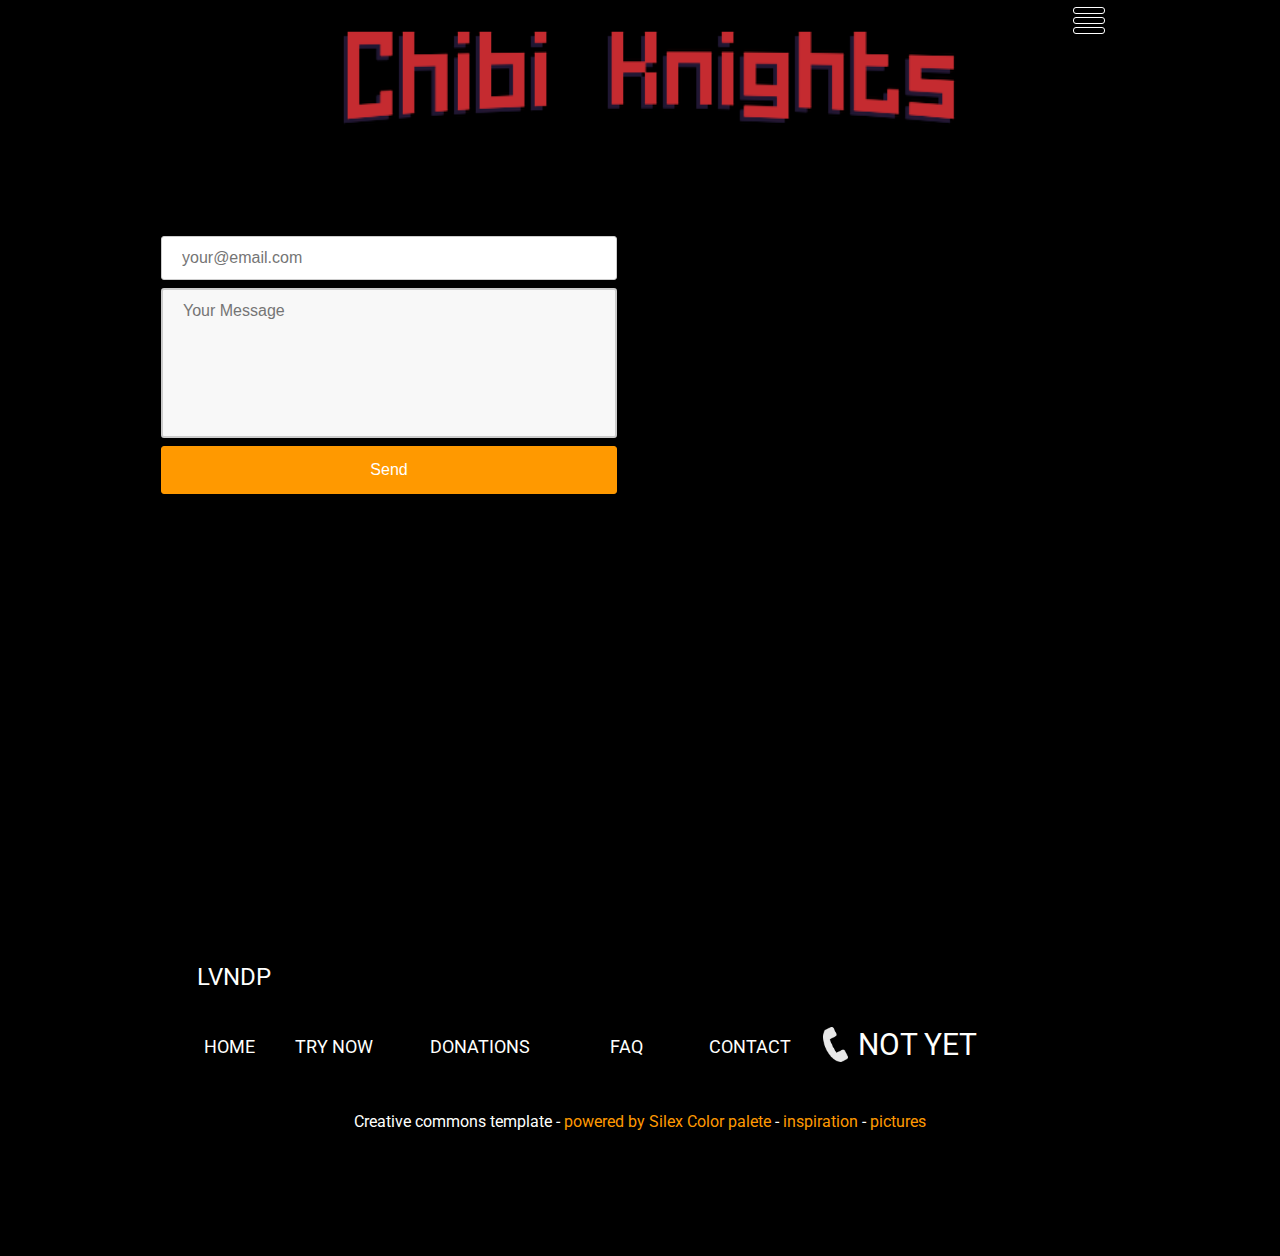
==== commit 23555ea1: "Batch update" ====
--- a/contact.html
+++ b/contact.html
@@ -102,8 +102,7 @@
     
     
     
-<link href="https://fonts.googleapis.com/css?family=Roboto:100,400" rel="stylesheet" class="silex-custom-font"><meta name="viewport" content="width=device-width, initial-scale=1"><meta name="website-width" content="960"><meta name="hostingProvider" content="ghpages"><script src="js/script.js" type="text/javascript"></script><link href="css/styles.css" rel="stylesheet" type="text/css">
-
+<link href="https://fonts.googleapis.com/css?family=Roboto:100,400" rel="stylesheet" class="silex-custom-font"><meta name="viewport" content="width=device-width, initial-scale=1"><meta name="website-width" content="960"><meta name="hostingProvider" content="unifile"><script src="js/ol.js"></script><script src="js/script.js" type="text/javascript"></script><link href="css/styles.css" rel="stylesheet" type="text/css">
     <style>body { opacity: 0; transition: .25s opacity ease; }</style></head>
 
 <body data-silex-type="container-element" class="silex-id-1439554967896-66 all-style enable-mobile silex-runtime silex-published" style=""><div data-silex-type="container-element" class="container-element editable-style silex-id-1538221038117-34 section-element hide-on-desktop" style=""><div data-silex-type="container-element" class="editable-style silex-id-1538221038114-33 container-element silex-element-content silex-container-content website-width"></div></div>
@@ -180,19 +179,70 @@
             
             
             
-        <div data-silex-type="container-element" class="editable-style silex-id-1552775732073-13 container-element hide-on-desktop"></div><a href="./" data-silex-type="image-element" class="editable-style silex-id-1490693355800-0 image-element" style=""><img src="assets/Title%20dfssssff%201.png" class="silex-element-content"></a><a href="news-press.html" data-silex-type="text-element" class="editable-style text-element silex-id-1439554966975-57 hide-on-mobile nav-mark nav" style="">
-                <div class="silex-element-content normal"><p><a href="news-press.html" class="">Donations</a></p>
-                </div>
-            </a><a href="our-mission.html" data-silex-type="text-element" class="editable-style text-element hide-on-mobile silex-id-1596401810194-0 nav-mark nav" style="">
-                <div class="silex-element-content normal"><p><a href="our-mission.html" class=""><b>Try NOW</b></a></p>
-                </div>
-            </a><a href="how-to-help.html" data-silex-type="text-element" class="editable-style text-element hide-on-mobile silex-id-1596402918164-6 nav-mark nav" style="">
-                <div class="silex-element-content normal"><p><a href="how-to-help.html" class="">FAQ</a></p>
-                </div>
-            </a><a href="contact.html" data-silex-type="text-element" class="editable-style text-element silex-id-1439554966563-53 hide-on-mobile nav-mark nav page-link-active" style="">
-                <div class="silex-element-content normal"><p><a href="contact.html" class="page-link-active">Contact</a></p>
-                </div>
-            </a></div>
+        <div data-silex-type="container-element" class="editable-style silex-id-1552775732073-13 container-element hide-on-desktop"></div><a href="./" data-silex-type="image-element" class="editable-style silex-id-1490693355800-0 image-element" style=""><img src="assets/Title%20dfssssff%201.png" class="silex-element-content"></a><div data-silex-type="text-element" class="editable-style silex-id-1596481700169-0 text-element silex-component prevent-auto-z-index nav" style=""><div class="silex-element-content normal"><style>.hamburger-menu_1596481993718_345 {position: absolute; z-index: 20;}.silex-editor .hamburger-menu_1596481993718_345 nav {left: -9999px;}.hamburger-menu_1596481993718_345 nav ul {margin-top: 80px;}.hamburger-menu_1596481993718_345 nav {opacity: 0; position: absolute; background-color: #ededed; transition: left 1s ease, height 0s ease 1s; left: -300px; width: 300px; height: 20px;}.hamburger-menu_1596481993718_345.open nav {opacity: 1; height: 100vh; left: 0; transition: left 1s ease, height 0s ease 0s;}.hamburger-menu_1596481993718_345 .nav-container {z-index: 10; position: absolute;}.hamburger-menu_1596481993718_345.open .nav-container {}.hamburger-menu_1596481993718_345 .hamburger-btn {z-index: 20; cursor: pointer; position: absolute;}.hamburger-menu_1596481993718_345 .hamburger-btn span {display: block; width: 30px; height: 5px; margin-bottom: 3px; position: relative; background-color: #000000; border: 1px solid #ffffff; border-radius: 3px; transition: border-color 0.1s ease-in,
+      opacity 0.1s ease-in,
+      transform 0.1s ease-in,
+      background 0.1s ease-in;}.hamburger-menu_1596481993718_345.open .hamburger-btn span {border-color: rgba(255, 255, 255, 0);}.hamburger-menu_1596481993718_345 .hamburger-btn span:first-child {transform-origin: 4px -2px;}.hamburger-menu_1596481993718_345.open .hamburger-btn span:first-child {transform: rotate(45deg) translate(7px, -4px);}.hamburger-menu_1596481993718_345.open .hamburger-btn span:nth-last-child(2) {opacity: 0;}.hamburger-menu_1596481993718_345 .hamburger-btn span:nth-child(3) {transform-origin: -11px 4px;}.hamburger-menu_1596481993718_345.open .hamburger-btn span:nth-child(3) {transform: rotate(-45deg) translate(0, 12px);}.hamburger-menu_1596481993718_345 ul li {padding: 20px 4px; border-bottom: 1px solid #b3b3b3; list-style-type: none; color: #4B4B4B; margin: 0 60px 0 20px;}.hamburger-menu_1596481993718_345 ul li a {color: #4B4B4B;}.hamburger-menu_1596481993718_345.open nav {top: -20px;}.hamburger-menu_1596481993718_345 nav {width: 101vw !important; margin: 0 -1px;}</style>
+<!-- inspired by https://codepen.io/erikterwan/pen/EVzeRP -->
+<div class="hamburger-menu_1596481993718_345 closed">
+    <div class="hamburger-btn ">
+      <span></span>
+      <span></span>
+      <span></span>
+    </div>
+    <div class="nav-container">
+      <div class="prevent-scale">
+        <nav role="navigation" class="">
+            <ul>
+            
+                <li><a href="./">Home</a></li>
+            
+                <li><a href="game.html">Play</a></li>
+            
+                <li><a href="news-press.html">Donate</a></li>
+            
+                <li><a href="how-to-help.html">FAQ</a></li>
+            
+                <li><a href="contact.html" class="page-link-active">Contact</a></li>
+            
+            </ul>
+        </nav>
+      </div>
+  </div>
+</div>
+<script>
+(function() {
+  var isOpen = false;
+  function close() {
+    isOpen = false;
+    $('.hamburger-menu_1596481993718_345').removeClass('open');
+    $('.hamburger-menu_1596481993718_345').addClass('closed');
+  }
+  function open() {
+    isOpen = true;
+    $('.hamburger-menu_1596481993718_345').addClass('open');
+    $('.hamburger-menu_1596481993718_345').removeClass('closed');
+  }
+  function toggle() {
+    if(isOpen) close();
+    else open();
+  }
+  var silexElement = $('.hamburger-menu_1596481993718_345').closest('.editable-style');
+  function move(data) {
+    var offset = silexElement.offset();
+    $('.hamburger-menu_1596481993718_345 .nav-container').css({
+      'transform': 'translate(' + (data.scrollLeft - (offset.left/data.scale)) + 'px, ' + (data.scrollTop - (offset.top/data.scale)) + 'px)'
+    });
+  }
+  $('.hamburger-menu_1596481993718_345 .hamburger-btn').click(function() { toggle(); });
+  $(document).on('silex.scroll silex.resize', function(e, data) {
+    close();
+    move(data);
+  });
+  close();
+})();
+</script>
+</div></div></div>
     </div>
     
     
--- a/css/styles.css
+++ b/css/styles.css
@@ -1,6 +1,6 @@
 
 .nav-mark a {padding: 15px 5px; transition: background-color .5s ease;}.sub-nav.sub-nav-active {width: 250px; box-shadow: 0 1px 10px black;}.sub-nav {transition: all .15s ease-out; z-index: 100; cursor: pointer;}
-.silex-id-1439554967896-66 {background-color: rgb(0, 0, 0); border-top-color: rgb(0, 0, 0); border-right-color: rgb(0, 0, 0); border-bottom-color: rgb(0, 0, 0); border-left-color: rgb(0, 0, 0);}.silex-id-1538221038117-34 {top: 5px; left: 5px;}@media only screen and (max-width: 480px) {.silex-id-1538221038117-34 {top: 0px; left: 0px;}}.silex-id-1538221038114-33 {min-height: 20px;}@media only screen and (max-width: 480px) {.silex-id-1538221038114-33 {min-height: 58px; top: 27px; left: 12px; width: 445px;}}.silex-id-1490693608162-3 {background-color: transparent; top: 5px; left: 5px; min-width: 960px;}.silex-id-1490693608161-2 {min-height: 147px; background-color: transparent; top: 15px; left: 647px; width: 960px;}.silex-id-1552775712222-12 {min-height: 27px; width: 33px; background-color: transparent; top: 100px; left: 774px;}@media only screen and (max-width: 480px) {.silex-id-1552775712222-12 {left: 0px; top: 0px; min-height: 26px; width: 32px;}}.silex-id-1552775732073-13 {width: 100px; min-height: 100px; background-color: rgb(255, 255, 255); top: 100px; left: 740px;}@media only screen and (max-width: 480px) {.silex-id-1552775732073-13 {left: 391px; top: 64px; background-color: transparent; width: 27px; min-height: 20px;}}.silex-id-1490693355800-0 {width: 492px; min-height: 85px; top: 43.98957443237305px; left: -93.00000095367432px;}.silex-id-1439554966975-57 {width: 152px; top: 73px; left: 552px; box-sizing: content-box; min-height: 55px; background-color: transparent;}.silex-id-1596401810194-0 {width: 152px; top: 73px; left: 421px; box-sizing: content-box; min-height: 55px;}.silex-id-1596402918164-6 {width: 95px; top: 73px; left: 698px; box-sizing: content-box; min-height: 46px;}.silex-id-1439554966563-53 {width: 95px; top: 73px; left: 793px; box-sizing: content-box; min-height: 46px;}.silex-id-1490693798023-5 {background-color: transparent; top: 178px; left: 5px; min-width: 960px;}.silex-id-1490693798022-4 {min-height: 474px; background-color: transparent; top: 15px; left: 647px; width: 960px;}.silex-id-1439554966458-52 {width: 960px; top: 3px; left: -1.333343505859375px; box-sizing: content-box; background-color: transparent; min-height: 482px;}.silex-id-1439554966357-51 {width: 232px; top: 164px; left: 0px; box-sizing: content-box; border-top-color: rgb(255, 255, 255); border-right-color: rgb(255, 255, 255); border-bottom-color: rgb(255, 255, 255); border-left-color: rgb(255, 255, 255); border-top-width: 0px; border-right-width: 3px; border-bottom-width: 0px; border-left-width: 0px; border-top-style: solid; border-right-style: solid; border-bottom-style: solid; border-left-style: solid; background-color: rgb(102, 88, 71); min-height: 159px;}@media only screen and (max-width: 480px) {.silex-id-1439554966357-51 {top: 0px; left: 93px; width: 234px; min-height: 158px;}}.silex-id-1439554966255-50 {width: 183px; top: 22px; left: 45px; box-sizing: content-box; min-height: 118px;}.silex-id-1439554966154-49 {width: 232px; top: 5px; left: 0px; box-sizing: content-box; border-top-color: rgb(255, 255, 255); border-right-color: rgb(255, 255, 255); border-bottom-color: rgb(255, 255, 255); border-left-color: rgb(255, 255, 255); border-top-width: 0px; border-right-width: 3px; border-bottom-width: 0px; border-left-width: 0px; border-top-style: solid; border-right-style: solid; border-bottom-style: solid; border-left-style: solid; background-color: rgba(192,74,53,1); min-height: 159px;}.silex-id-1439554966050-48 {width: 183px; top: 17px; left: 45px; box-sizing: content-box; min-height: 104px;}.silex-id-1439554965843-46 {width: 232px; top: 323px; left: 0px; box-sizing: content-box; border-top-color: rgb(255, 255, 255); border-right-color: rgb(255, 255, 255); border-bottom-color: rgb(255, 255, 255); border-left-color: rgb(255, 255, 255); border-top-width: 0px; border-right-width: 3px; border-bottom-width: 0px; border-left-width: 0px; border-top-style: solid; border-right-style: solid; border-bottom-style: solid; border-left-style: solid; background-color: rgb(61, 54, 45); min-height: 159px;}.silex-id-1439554965740-45 {width: 183px; top: 22px; left: 45px; box-sizing: content-box; min-height: 104px;}.silex-id-1596401957684-2 {width: 520px; min-height: 482px; top: 2px; left: 235px;}.silex-id-1596402475060-4 {width: 478px; min-height: 482px; top: 2px; left: 492px; border-width: 0 0 0 5px; border-style: solid;}.silex-id-1596402753030-5 {width: 229px; min-height: 50px; top: 11px; left: 508.00341796875px;}.silex-id-1490694258064-17 {background-color: transparent; top: 171px; left: 0px; border-color: #000000; min-width: 960px;}.silex-id-1490694258062-16 {min-height: 744px; background-color: transparent; border-color: #000000; top: 15px; left: 329px; width: 960px;}.silex-id-1492776401689-1 {width: 456px; height: 587px; background-color: transparent; top: 83px; left: 1px;}.silex-id-1548873212201-7 {height: 400px; width: 456px; background-color: transparent; top: 92px; left: 504px;}.silex-id-1490694217944-13 {background-color: transparent; top: 171px; left: 0px;}.silex-id-1490694217944-12 {min-height: 236px; background-color: transparent;}.silex-id-1439554961432-3 {width: 817px; top: 31px; left: 2px; box-sizing: content-box; min-height: 189px;}.silex-id-1490701905049-21 {background-color: transparent; top: 100px; left: NaNpx; background-image: url(../assets/nQZcA7PRTyuduZPSZQ88_wanderlust.jpg); background-size: cover; background-position: center center;}.silex-id-1490701905043-20 {min-height: 480px; background-color: transparent;}.silex-id-1490694237194-15 {background-color: transparent; top: 171px; left: 0px; min-width: 960px;}.silex-id-1490694237193-14 {min-height: 232px; background-color: transparent; top: 15px; left: 545px; width: 960px;}.silex-id-1439554961331-2 {width: 817px; top: 31px; left: 2px; box-sizing: content-box; min-height: 189px;}.silex-id-1490701944668-23 {background-color: transparent; top: 100px; left: NaNpx; background-image: url(../assets/xpdPwXTASnOUXFpIPgDs_IMG_1460_edt.jpg); background-size: cover; background-position: bottom center;}.silex-id-1490701944667-22 {min-height: 480px; background-color: transparent;}.silex-id-1490694152451-11 {background-color: transparent; top: 433px; left: NaNpx; min-width: 960px;}.silex-id-1490694152449-10 {min-height: 151px; background-color: transparent; top: 0px; left: 0px;}.silex-id-1439554961635-5 {width: 817px; top: 31px; left: 2px; box-sizing: content-box; min-height: 102px;}.silex-id-1596448483202-2 {}.silex-id-1596448483053-1 {min-height: 505px; top: 0px; left: 0px;}.silex-id-1596449846811-5 {}.silex-id-1596449846684-4 {min-height: 604px; top: 0px; left: 0px;}.silex-id-1596453449970-0 {width: 437px; min-height: 36px; top: 258px; left: 261.0000305175781px;}.silex-id-1490694042605-9 {background-color: transparent; top: 931px; left: 0px;}@media only screen and (max-width: 480px) {.silex-id-1490694042605-9 {top: 3037px; left: 0px;}}.silex-id-1490694042604-8 {min-height: 367px; background-color: transparent; top: 0px; left: 0px;}@media only screen and (max-width: 480px) {.silex-id-1490694042604-8 {min-height: 648px;}}.silex-id-1439554962691-15 {width: 264px; top: 55px; left: 37px; box-sizing: content-box; min-height: 67px;}@media only screen and (max-width: 480px) {.silex-id-1439554962691-15 {top: 2000px; left: 13px; width: 419px; min-height: 125px;}}.silex-id-1439554962386-12 {width: 25px; top: 139px; left: 663px; box-sizing: content-box; min-height: 34.5676px;}.silex-id-1439554962283-11 {width: 240px; top: 127px; left: 698px; box-sizing: content-box; min-height: 52px;}@media only screen and (max-width: 480px) {.silex-id-1439554962283-11 {top: 2129px; left: 1px; width: 240px; min-height: 38px;}}.silex-id-1439554962181-10 {width: 102px; top: 136px; left: 539px; box-sizing: content-box; min-height: 45px;}.silex-id-1439554962078-9 {width: 133px; top: 136px; left: 400px; box-sizing: content-box; min-height: 45px;}.silex-id-1439554961964-8 {width: 146px; top: 136px; left: 247px; box-sizing: content-box; min-height: 45px;}.silex-id-1439554961840-7 {width: 134px; top: 136px; left: 107px; box-sizing: content-box; min-height: 45px;}.silex-id-1439554961739-6 {width: 65px; top: 136px; left: 37px; box-sizing: content-box; min-height: 45px;}.silex-id-1439554962792-16 {width: 600px; top: 208px; left: 180px; box-sizing: content-box; background-color: transparent; min-height: 50px;}.silex-id-1538217695429-29 {width: 159px; min-height: 68px; background-color: transparent; top: 74px; left: 754px;}
+.silex-id-1439554967896-66 {background-color: rgb(0, 0, 0); border-top-color: rgb(0, 0, 0); border-right-color: rgb(0, 0, 0); border-bottom-color: rgb(0, 0, 0); border-left-color: rgb(0, 0, 0);}.silex-id-1538221038117-34 {top: 5px; left: 5px;}@media only screen and (max-width: 480px) {.silex-id-1538221038117-34 {top: 0px; left: 0px;}}.silex-id-1538221038114-33 {min-height: 20px;}@media only screen and (max-width: 480px) {.silex-id-1538221038114-33 {min-height: 58px; top: 27px; left: 12px; width: 445px;}}.silex-id-1490693608162-3 {background-color: transparent; top: 5px; left: 5px; min-width: 960px;}.silex-id-1490693608161-2 {min-height: 147px; background-color: transparent; top: 15px; left: 647px; width: 960px;}.silex-id-1552775712222-12 {min-height: 27px; width: 33px; background-color: transparent; top: 100px; left: 774px;}@media only screen and (max-width: 480px) {.silex-id-1552775712222-12 {left: 0px; top: 0px; min-height: 26px; width: 32px;}}.silex-id-1552775732073-13 {width: 100px; min-height: 100px; background-color: rgb(255, 255, 255); top: 100px; left: 740px;}@media only screen and (max-width: 480px) {.silex-id-1552775732073-13 {left: 391px; top: 64px; background-color: transparent; width: 27px; min-height: 20px;}}.silex-id-1490693355800-0 {width: 633px; min-height: 119px; top: 23px; left: 171px;}.silex-id-1596481700169-0 {min-height: 27px; width: 33px; background-color: transparent; top: 8.333333969116211px; left: 913px;}.silex-id-1490693798023-5 {background-color: transparent; top: 178px; left: 5px; min-width: 960px;}.silex-id-1490693798022-4 {min-height: 474px; background-color: transparent; top: 15px; left: 647px; width: 960px;}.silex-id-1439554966458-52 {width: 960px; top: 3px; left: -1.333343505859375px; box-sizing: content-box; background-color: transparent; min-height: 482px;}.silex-id-1439554966357-51 {width: 232px; top: 164px; left: 0px; box-sizing: content-box; border-top-color: rgb(255, 255, 255); border-right-color: rgb(255, 255, 255); border-bottom-color: rgb(255, 255, 255); border-left-color: rgb(255, 255, 255); border-top-width: 0px; border-right-width: 3px; border-bottom-width: 0px; border-left-width: 0px; border-top-style: solid; border-right-style: solid; border-bottom-style: solid; border-left-style: solid; background-color: rgb(102, 88, 71); min-height: 159px;}@media only screen and (max-width: 480px) {.silex-id-1439554966357-51 {top: 0px; left: 93px; width: 234px; min-height: 158px;}}.silex-id-1439554966255-50 {width: 183px; top: 22px; left: 45px; box-sizing: content-box; min-height: 118px;}.silex-id-1439554966154-49 {width: 232px; top: 5px; left: 0px; box-sizing: content-box; border-top-color: rgb(255, 255, 255); border-right-color: rgb(255, 255, 255); border-bottom-color: rgb(255, 255, 255); border-left-color: rgb(255, 255, 255); border-top-width: 0px; border-right-width: 3px; border-bottom-width: 0px; border-left-width: 0px; border-top-style: solid; border-right-style: solid; border-bottom-style: solid; border-left-style: solid; background-color: rgba(192,74,53,1); min-height: 159px;}.silex-id-1439554966050-48 {width: 183px; top: 17px; left: 45px; box-sizing: content-box; min-height: 104px;}.silex-id-1439554965843-46 {width: 232px; top: 323px; left: 0px; box-sizing: content-box; border-top-color: rgb(255, 255, 255); border-right-color: rgb(255, 255, 255); border-bottom-color: rgb(255, 255, 255); border-left-color: rgb(255, 255, 255); border-top-width: 0px; border-right-width: 3px; border-bottom-width: 0px; border-left-width: 0px; border-top-style: solid; border-right-style: solid; border-bottom-style: solid; border-left-style: solid; background-color: rgb(61, 54, 45); min-height: 159px;}.silex-id-1439554965740-45 {width: 183px; top: 22px; left: 45px; box-sizing: content-box; min-height: 104px;}.silex-id-1596401957684-2 {width: 520px; min-height: 482px; top: 2px; left: 235px;}.silex-id-1596402475060-4 {width: 478px; min-height: 482px; top: 2px; left: 492px; border-width: 0 0 0 5px; border-style: solid;}.silex-id-1596402753030-5 {width: 229px; min-height: 50px; top: 11px; left: 508.00341796875px;}.silex-id-1490694258064-17 {background-color: transparent; top: 171px; left: 0px; border-color: #000000; min-width: 960px;}.silex-id-1490694258062-16 {min-height: 744px; background-color: transparent; border-color: #000000; top: 15px; left: 329px; width: 960px;}.silex-id-1492776401689-1 {width: 456px; height: 587px; background-color: transparent; top: 83px; left: 1px;}.silex-id-1548873212201-7 {height: 400px; width: 456px; background-color: transparent; top: 92px; left: 504px;}.silex-id-1490694217944-13 {background-color: transparent; top: 171px; left: 0px;}.silex-id-1490694217944-12 {min-height: 236px; background-color: transparent;}.silex-id-1439554961432-3 {width: 817px; top: 31px; left: 2px; box-sizing: content-box; min-height: 189px;}.silex-id-1490701905049-21 {background-color: transparent; top: 100px; left: NaNpx; background-image: url(../assets/nQZcA7PRTyuduZPSZQ88_wanderlust.jpg); background-size: cover; background-position: center center;}.silex-id-1490701905043-20 {min-height: 480px; background-color: transparent;}.silex-id-1490694237194-15 {background-color: transparent; top: 171px; left: 0px; min-width: 960px;}.silex-id-1490694237193-14 {min-height: 232px; background-color: transparent; top: 15px; left: 545px; width: 960px;}.silex-id-1439554961331-2 {width: 817px; top: 31px; left: 2px; box-sizing: content-box; min-height: 189px;}.silex-id-1490701944668-23 {background-color: transparent; top: 100px; left: NaNpx; background-image: url(../assets/xpdPwXTASnOUXFpIPgDs_IMG_1460_edt.jpg); background-size: cover; background-position: bottom center;}.silex-id-1490701944667-22 {min-height: 480px; background-color: transparent;}.silex-id-1490694152451-11 {background-color: transparent; top: 433px; left: NaNpx; min-width: 960px;}.silex-id-1490694152449-10 {min-height: 151px; background-color: transparent; top: 0px; left: 0px;}.silex-id-1439554961635-5 {width: 817px; top: 31px; left: 2px; box-sizing: content-box; min-height: 102px;}.silex-id-1596448483202-2 {}.silex-id-1596448483053-1 {min-height: 505px; top: 0px; left: 0px;}.silex-id-1596449846811-5 {}.silex-id-1596449846684-4 {min-height: 604px; top: 0px; left: 0px;}.silex-id-1596449973240-6 {width: 480px; min-height: 360px; background-color: rgb(255, 255, 255); top: 99px; left: 227px;}.silex-id-1490694042605-9 {background-color: transparent; top: 931px; left: 0px;}@media only screen and (max-width: 480px) {.silex-id-1490694042605-9 {top: 3037px; left: 0px;}}.silex-id-1490694042604-8 {min-height: 367px; background-color: transparent; top: 0px; left: 0px;}@media only screen and (max-width: 480px) {.silex-id-1490694042604-8 {min-height: 648px;}}.silex-id-1439554962691-15 {width: 264px; top: 55px; left: 37px; box-sizing: content-box; min-height: 67px;}@media only screen and (max-width: 480px) {.silex-id-1439554962691-15 {top: 2000px; left: 13px; width: 419px; min-height: 125px;}}.silex-id-1439554962386-12 {width: 25px; top: 139px; left: 663px; box-sizing: content-box; min-height: 34.5676px;}.silex-id-1439554962283-11 {width: 240px; top: 127px; left: 698px; box-sizing: content-box; min-height: 52px;}@media only screen and (max-width: 480px) {.silex-id-1439554962283-11 {top: 2129px; left: 1px; width: 240px; min-height: 38px;}}.silex-id-1439554962181-10 {width: 102px; top: 136px; left: 539px; box-sizing: content-box; min-height: 45px;}.silex-id-1439554962078-9 {width: 133px; top: 136px; left: 400px; box-sizing: content-box; min-height: 45px;}.silex-id-1439554961964-8 {width: 146px; top: 136px; left: 247px; box-sizing: content-box; min-height: 45px;}.silex-id-1439554961840-7 {width: 134px; top: 136px; left: 107px; box-sizing: content-box; min-height: 45px;}.silex-id-1439554961739-6 {width: 65px; top: 136px; left: 37px; box-sizing: content-box; min-height: 45px;}.silex-id-1439554962792-16 {width: 600px; top: 208px; left: 180px; box-sizing: content-box; background-color: transparent; min-height: 50px;}.silex-id-1538217695429-29 {width: 159px; min-height: 68px; background-color: transparent; top: 74px; left: 754px;}
 h2 {font-weight: 400;}.text-element > .silex-element-content {font-family: 'Roboto', sans-serif; font-weight: 400; color: #FEFFFD;}a {color: #FF9900; text-decoration: none;}[data-silex-href] {color: #FF9900; text-decoration: none;}@media only screen and (max-width: 480px), only screen and (max-device-width: 480px) {.text-element > .silex-element-content {font-size: 200%;}}
 .nav.text-element > .silex-element-content {font-weight: 400; font-size: 18px; text-align: center; text-transform: uppercase; line-height: 10px;}.nav a {color: #ffffff;}.nav [data-silex-href] {color: #ffffff;}.nav .page-link-active {background-color: #FF9900;}.nav a:hover {background-color: #FF9900;}.nav [data-silex-href]:hover {background-color: #FF9900;}@media only screen and (max-width: 480px) {.nav ul li {list-style-type: none; line-height: 2;}}
 .white-title h2 {font-weight: 100; font-size: 38px; color: #000000; text-transform: capitalize; line-height: 0;}.white-title.text-element > .silex-element-content {font-weight: 700;}.white-title h2::first-letter {font-weight: 400; color: #ffffff; background-color: #ff9900; letter-spacing: 10px;}
